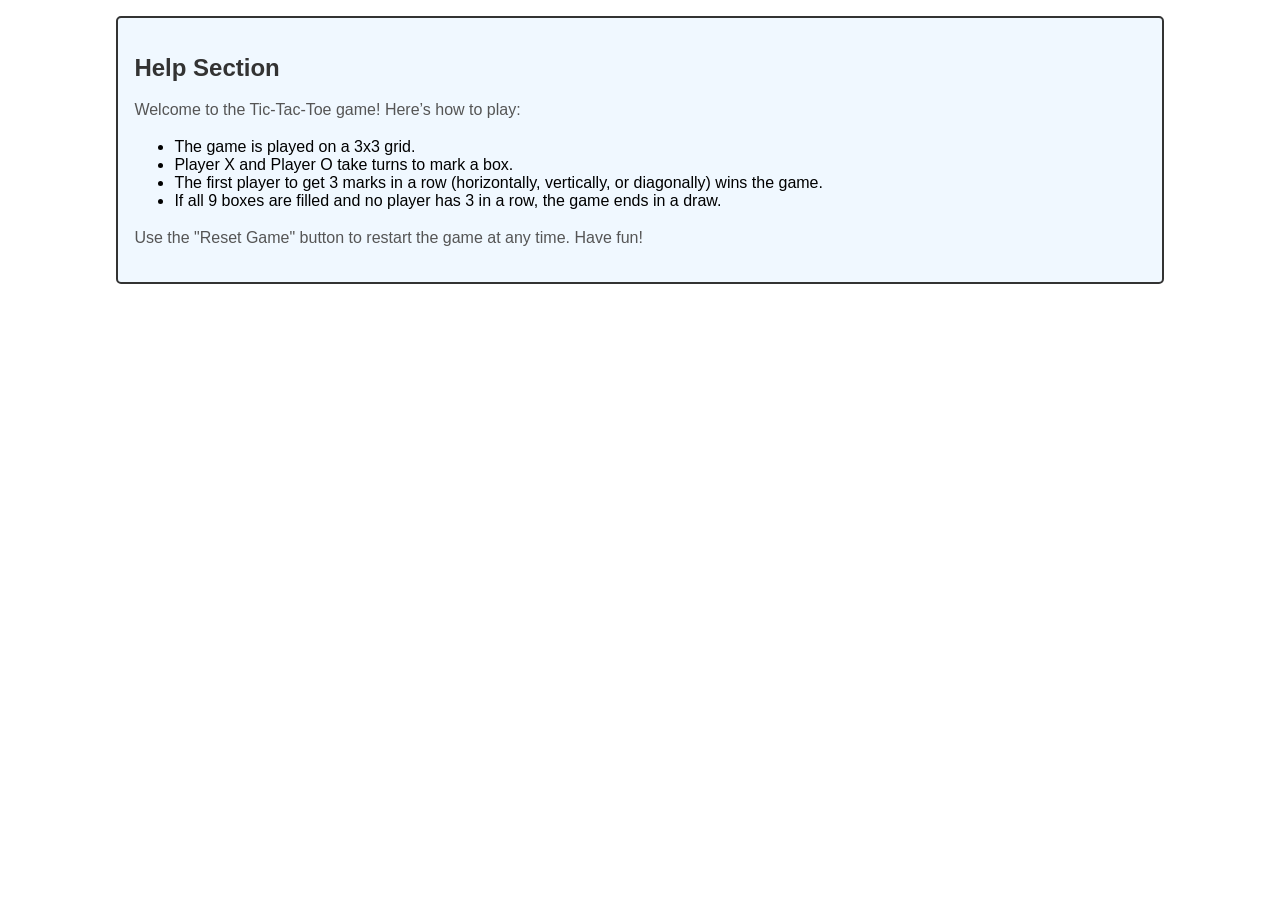
==== tiktaktoe/index.html @ 65d8de93 "rename" ====
<!DOCTYPE html>
<html lang="en">
<head>
    <meta charset="UTF-8">
    <meta name="viewport" content="width=device-width, initial-scale=1.0">
    <title>About T-T-T Game</title>
    <style>
        /* Styling for the Help Section */
        .help-section {
          background-color: #f0f8ff; /* Light blue background */
          padding: 1rem;
          border: 2px solid #333; /* Optional: Add a border */
          border-radius: 5px;
          margin: 1rem auto;
          width: 80%; /* Center the help section */
          text-align: left;
          font-family: Arial, sans-serif;
        }
  
        .help-section h2 {
          color: #333; /* Dark text color */
          margin-bottom: 0.5rem;
        }
  
        .help-section p {
          color: #555; /* Slightly lighter text color */
          line-height: 1.5;
        }
      </style>
</head>
<body>
    <div class="help-section">
        <h2>Help Section</h2>
        <p>
          Welcome to the Tic-Tac-Toe game! Here’s how to play:
        </p>
        <ul>
          <li>The game is played on a 3x3 grid.</li>
          <li>Player X and Player O take turns to mark a box.</li>
          <li>The first player to get 3 marks in a row (horizontally, vertically, or diagonally) wins the game.</li>
          <li>If all 9 boxes are filled and no player has 3 in a row, the game ends in a draw.</li>
        </ul>
        <p>
          Use the "Reset Game" button to restart the game at any time. Have fun!
        </p>
      </div>
</body>
</html>
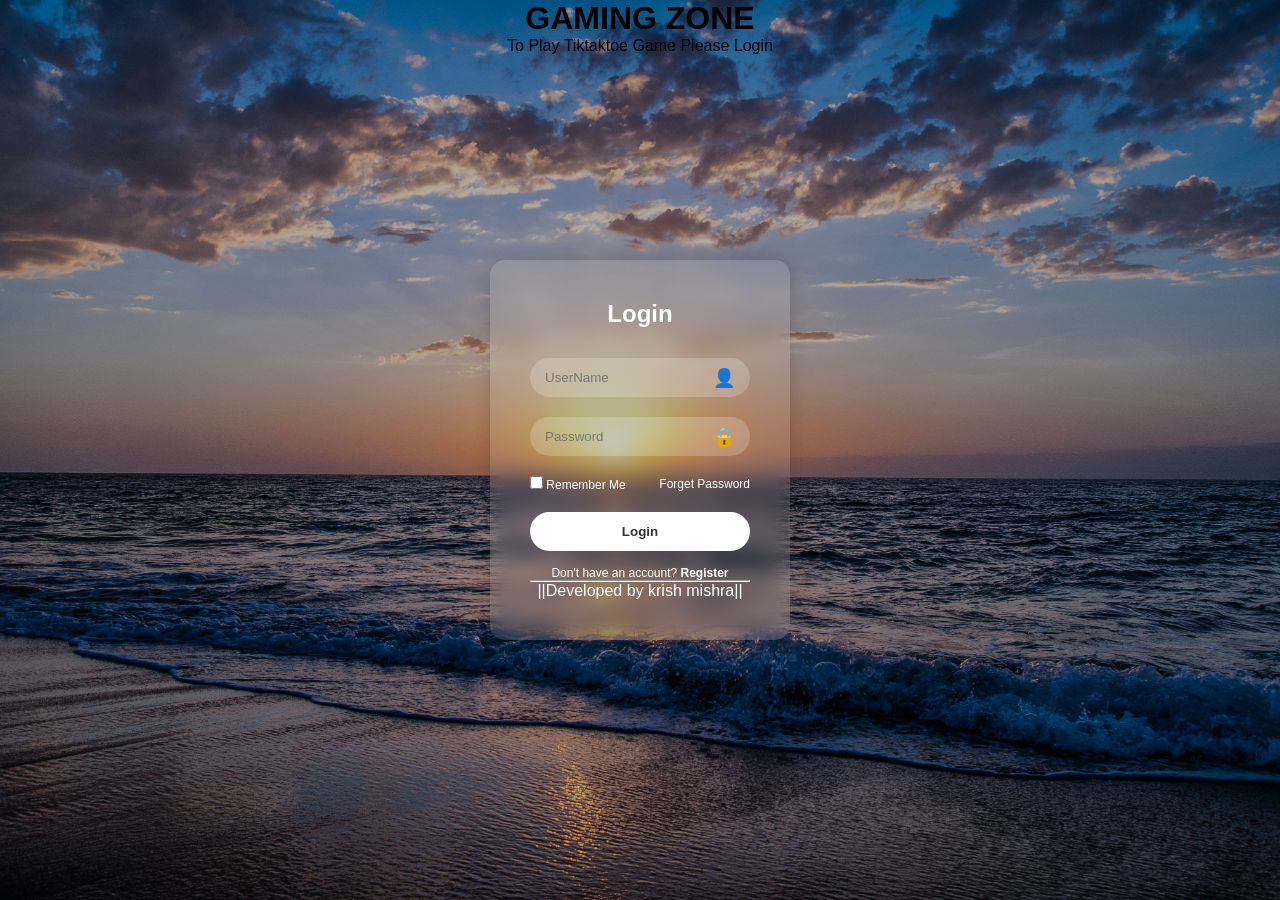
==== commit 3bee0272: "rename" ====
--- a/tiktaktoe/index.html
+++ b/tiktaktoe/index.html
@@ -1,48 +1,151 @@
 <!DOCTYPE html>
 <html lang="en">
 <head>
-    <meta charset="UTF-8">
-    <meta name="viewport" content="width=device-width, initial-scale=1.0">
-    <title>About T-T-T Game</title>
-    <style>
-        /* Styling for the Help Section */
-        .help-section {
-          background-color: #f0f8ff; /* Light blue background */
-          padding: 1rem;
-          border: 2px solid #333; /* Optional: Add a border */
-          border-radius: 5px;
-          margin: 1rem auto;
-          width: 80%; /* Center the help section */
-          text-align: left;
-          font-family: Arial, sans-serif;
-        }
-  
-        .help-section h2 {
-          color: #333; /* Dark text color */
-          margin-bottom: 0.5rem;
-        }
-  
-        .help-section p {
-          color: #555; /* Slightly lighter text color */
-          line-height: 1.5;
-        }
-      </style>
+  <meta charset="UTF-8" />
+  <meta name="viewport" content="width=device-width, initial-scale=1.0"/>
+  <title>Login Page</title>
+  <style>
+    /* Reset */
+* {
+  margin: 0;
+  padding: 0;
+  box-sizing: border-box;
+}
+
+body, html {
+  height: 100%;
+  font-family: 'Segoe UI', sans-serif;
+}
+
+/* Background */
+.background {
+  background: url('C:\codes\bglogin.jpg') no-repeat center center/cover;
+  filter: brightness(0.7);
+  position: absolute;
+  top: 0; left: 0;
+  width: 100%;
+  height: 100%;
+  z-index: -1;
+}
+
+/* Login Box */
+.login-box {
+  position: absolute;
+  top: 50%;
+  left: 50%;
+  transform: translate(-50%, -50%);
+  background: rgba(255, 255, 255, 0.1);
+  padding: 40px;
+  border-radius: 15px;
+  backdrop-filter: blur(10px);
+  box-shadow: 0 0 20px rgba(0,0,0,0.2);
+  width: 300px;
+  color: #fff;
+  text-align: center;
+}
+
+/* Headline */
+.login-box h2 {
+  margin-bottom: 30px;
+  font-size: 24px;
+  font-weight: bold;
+}
+
+/* Input Group */
+.input-group {
+  position: relative;
+  margin-bottom: 20px;
+}
+
+.input-group input {
+  width: 100%;
+  padding: 12px 40px 12px 15px;
+  border: none;
+  border-radius: 25px;
+  background: rgba(255,255,255,0.2);
+  color: #fff;
+  outline: none;
+}
+
+.input-group .icon {
+  position: absolute;
+  right: 15px;
+  top: 50%;
+  transform: translateY(-50%);
+  font-size: 18px;
+}
+
+/* Options */
+.options {
+  display: flex;
+  justify-content: space-between;
+  align-items: center;
+  font-size: 12px;
+  margin-bottom: 20px;
+}
+
+.options a {
+  color: #fff;
+  text-decoration: none;
+}
+
+/* Button */
+button {
+  width: 100%;
+  padding: 12px;
+  border: none;
+  border-radius: 25px;
+  background-color: #fff;
+  color: #333;
+  font-weight: bold;
+  cursor: pointer;
+  transition: background 0.3s;
+}
+
+button:hover {
+  background-color: #eee;
+}
+
+/* Register Link */
+.register-link {
+  margin-top: 15px;
+  font-size: 12px;
+}
+
+.register-link a {
+  color: #fff;
+  font-weight: bold;
+  text-decoration: none;
+}
+
+  </style>
 </head>
 <body>
-    <div class="help-section">
-        <h2>Help Section</h2>
-        <p>
-          Welcome to the Tic-Tac-Toe game! Here’s how to play:
-        </p>
-        <ul>
-          <li>The game is played on a 3x3 grid.</li>
-          <li>Player X and Player O take turns to mark a box.</li>
-          <li>The first player to get 3 marks in a row (horizontally, vertically, or diagonally) wins the game.</li>
-          <li>If all 9 boxes are filled and no player has 3 in a row, the game ends in a draw.</li>
-        </ul>
-        <p>
-          Use the "Reset Game" button to restart the game at any time. Have fun!
-        </p>
+  <h1 style="position: static; text-align: center;">GAMING ZONE</h1>
+  <p style="text-align: center;">To Play Tiktaktoe Game Please Login</p>
+  <div class="background" style="background: url('bglogin.jpg') no-repeat center center/cover;"></div>
+  <div class="login-box">
+    <h2>Login</h2>
+    <form action="p.html">
+      <div class="input-group">
+        <input type="text" placeholder="UserName" required />
+        <span class="icon">👤</span>
       </div>
+      <div class="input-group">
+        <input type="password" placeholder="Password" required />
+        <span class="icon">🔒</span>
+      </div>
+      <div class="options">
+        <label><input type="checkbox" /> Remember Me</label>
+        <a href="#">Forget Password</a>
+      </div>
+      <button type="submit">Login</button>
+      <p class="register-link">Don't have an account? <a href="#">Register</a></p>
+    </form>
+  <hr>
+  <footer>
+    <p style="text-decoration: dotted;">||Developed by krish mishra||</p>
+  </footer>
+  </div>
 </body>
-</html>+</html>
